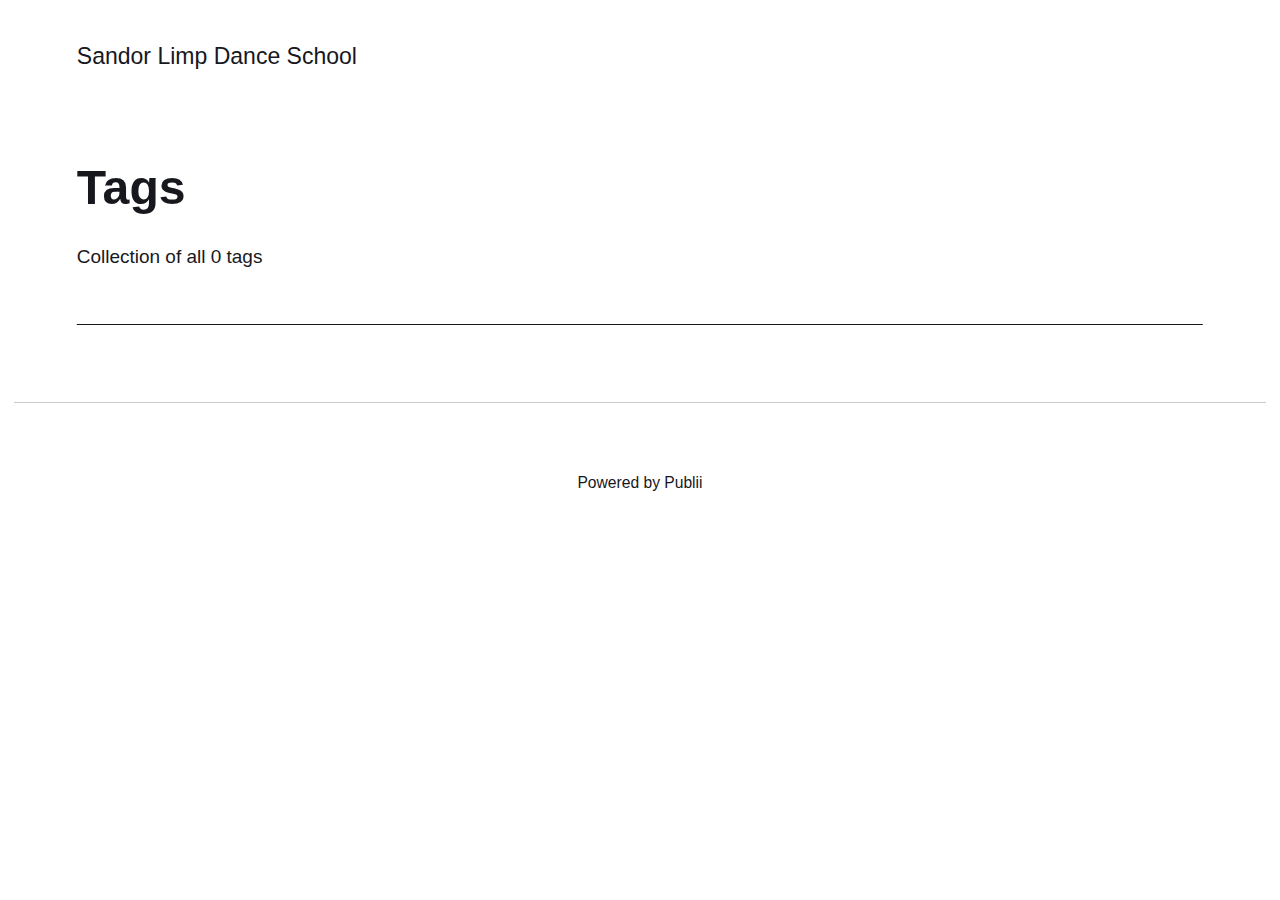
==== tags/index.html @ 7bbd6499 "Updated from Publii" ====
<!DOCTYPE html>
<html lang="en-gb">
    <head>
        <meta charset="utf-8">
        <meta http-equiv="X-UA-Compatible" content="IE=edge">
        <meta name="viewport" content="width=device-width, initial-scale=1">
            <title>All tags - Sandor Limp Dance School</title>
        
        <meta name="robots" content="noindex, follow" /> 
        <meta name="generator" content="Publii Open-Source CMS for Static Site" />

        
        
        
        
        <link rel="stylesheet" href="./../assets/css/style.css">
        <script type="application/ld+json">{"@context":"http://schema.org","@type":"Organization","name":"Sandor Limp Dance School","url":"./../"}</script>
        <noscript>
            <style>
                img[loading] {
                    opacity: 1;
                }
            </style>
        </noscript>	
        
    </head>
    <body class="tags-template">
        <header class="top js-header">
   <a class="logo" href="./../">
         Sandor Limp Dance School
   </a>
</header>
<main class="page page--tags">
   <div class="hero hero--noimage">
      <header class="hero__content ">
         <div class="wrapper">
            <h1>
               Tags 
            </h1>
            <p class="page__desc">
               Collection of all  0 tags
            </p>
         </div>
      </header>
   </div>
   <div class="wrapper">
      <ul class="feed feed--grid">
      </ul>
   </div>
</main>
<footer class="footer ">
    <div class="wrapper">
        
            <div class="footer__copyright">
                <p>Powered by Publii</p>
            </div>

        
            <button onclick="backToTopFunction()" id="backToTop" class="footer__bttop" aria-label="Back to top" title="Back to top">
                <svg width="20" height="20">
                    <use xlink:href="./../assets/svg/svg-map.svg#toparrow"/>
                </svg>
            </button>
    </div>
</footer>

<script defer src="./../assets/js/scripts.min.js"></script>

<script>window.publiiThemeMenuConfig={mobileMenuMode:'sidebar',animationSpeed:300,submenuWidth: 'auto',doubleClickTime:500,mobileMenuExpandableSubmenus:true,relatedContainerForOverlayMenuSelector:'.top'};</script>

    <script>        
        var images = document.querySelectorAll('img[loading]');
        for (var i = 0; i < images.length; i++) {
            if (images[i].complete) {
                images[i].classList.add('is-loaded');
            } else {
                images[i].addEventListener('load', function () {
                    this.classList.add('is-loaded');
                }, false);
            }
        }
    </script>





</body>
</html>
---- assets/css/style.css ----
:root {
      --page-margin:        6vw;
      --page-width:         66rem;
      --entry-width:        42rem; 
      --navbar-height:      4.4rem; 
      --border-radius:      3px;
      --baseline:           0.28333rem;
      --gallery-gap:        calc(var(--baseline) * 1.5); 
      --body-font:          -apple-system, BlinkMacSystemFont, "Segoe UI", Roboto, Oxygen, Ubuntu, Cantarell, "Fira Sans", "Droid Sans", "Helvetica Neue", Arial, sans-serif, "Apple Color Emoji", "Segoe UI Emoji", "Segoe UI Symbol";
      --heading-font:       -apple-system, BlinkMacSystemFont, "Segoe UI", Roboto, Oxygen, Ubuntu, Cantarell, "Fira Sans", "Droid Sans", "Helvetica Neue", Arial, sans-serif, "Apple Color Emoji", "Segoe UI Emoji", "Segoe UI Symbol";
      --logo-font:          var(--body-font);
      --menu-font:          var(--body-font);
      --font-size:          clamp(1.1rem, 1.1rem + (0.09999999999999987 * ((100vw - 20rem) / 70)), 1.2rem);
      --font-weight-normal: 400; 
      --font-weight-bold:   600; 
      --line-height:        1.7;
      --letter-spacing:     0em;  
      --headings-weight:    500;
      --headings-transform: none;
      --headings-style:     normal;
      --headings-letter-spacing: 0em;
      --headings-line-height: 1.2;
      --hero-height:        50vh;
      --feed-image-size:    8rem;
                          
     
        --white:              #FFFFFF;
        --black:              #17181E;
        --helper:             #FFFFFF;
        --dark:               #17181E;
        --gray:               #57585a;
        --light:              #CACBCF;
        --lighter:            #F3F3F3;
        --page-bg:            #FFFFFF; 
        --color:              #D73A42;   
        --text-color:         #17181E;
        --headings-color:     #17181E;
        --link-color:         #17181E;
        --link-color-hover:   #D73A42;    
        --nav-link-color:     #17181E;
        --nav-link-color-hover: #17181E;  
        --logo-color:         #17181E;   
        --highlight-color:    #FFC700;
        --info-color:         #67B1F3;
        --success-color:      #00A563;
        --warning-color:      #EE4E4E;
    
  } 
      @media all and (min-width: 56.25em) {
        :root {
          --navbar-height: 6rem;
        }
      } 
   
      @media (prefers-color-scheme: dark) {
        :root {                
          --white:              #FFFFFF;
          --black:              #1e1e1e;
          --helper:             #1e1e1e;
          --dark:               #CECBCB;
          --gray:               #9D9D9D;
          --light:              #373737;
          --lighter:            #1e1e1e;
          --page-bg:            #181818; 
          --color:              #FFC074;   
          --text-color:         #BFBFBF;
          --headings-color:     #EEEDED;
          --link-color:         #EEEDED;
          --link-color-hover:   #FFC074;    
          --nav-link-color:     rgba(255,255,255,1);
          --nav-link-color-hover: rgba(255,255,255,.7);  
          --logo-color:         #FFFFFF;   
          --highlight-color:    #F6DC90;
          --info-color:         #5B9ED5;
          --success-color:      #54A468;
          --warning-color:      #FB6762;
        }        
      }
    *,
*:before,
*:after {
  -webkit-box-sizing: border-box;
          box-sizing: border-box;
  margin: 0;
  padding: 0;
}

article,
aside,
footer,
header,
hgroup,
main,
nav,
section {
  display: block;
}

li {
  list-style: none;
}

img {
  height: auto;
  max-width: 100%;
  vertical-align: top;
}

button,
input,
select,
textarea {
  font: inherit;
}

address {
  font-style: normal;
}

::-moz-selection {
  background: var(--color);
  color: var(--white);
}

::selection {
  background: var(--color);
  color: var(--white);
}

html {
  font-size: var(--font-size);
  -webkit-font-smoothing: antialiased;
  -moz-osx-font-smoothing: grayscale;
  scroll-behavior: smooth;
}
html.no-scroll {
  overflow: hidden;
  position: fixed;
}

body {
  background: var(--page-bg);
  color: var(--text-color);
  font-family: var(--body-font);
  font-variation-settings: "wght" var(--font-weight-normal);
  letter-spacing: var(--letter-spacing);
  line-height: var(--line-height);
  -ms-scroll-chaining: none;
      overscroll-behavior: none;
}

a {
  text-decoration: none;
}
a {
  color: var(--link-color);
  -webkit-transition: all 0.24s ease-out;
  transition: all 0.24s ease-out;
}
a:hover {
  color: var(--link-color-hover);
}
a:active {
  color: var(--link-color-hover);
}
a:focus {
  outline: none;
}

.invert {
  color: var(--link-color-hover);
  -webkit-transition: all 0.24s ease-out;
  transition: all 0.24s ease-out;
}
.invert:hover {
  color: var(--link-color);
}
.invert:active {
  color: var(--link-color);
}
.invert:focus {
  outline: none;
}

p,
ul,
ol,
dl {
  margin-top: calc(var(--baseline) * 4 + 0.25vw);
}

blockquote,
figure,
hr,
pre,
table {
  margin-top: calc(var(--baseline) * 6 + 0.5vw);
  margin-bottom: calc(var(--baseline) * 6 + 0.5vw);
}

h1,
h2,
h3,
h4,
h5,
h6 {
  color: var(--headings-color);
  font-family: var(--heading-font);
  font-variation-settings: "wght" var(--headings-weight);
  font-style: var(--headings-style);
  -ms-hyphens: manual;
      hyphens: manual;
  letter-spacing: var(--headings-letter-spacing);
  line-height: var(--headings-line-height);
  margin-top: calc(var(--baseline) * 6 + 1vw);
  text-transform: var(--headings-transform);
}

h1,
.h1 {
  font-size: clamp(1.5710900065rem, 1.5710900065rem + 1.424540906 * (100vw - 20rem) / 70, 2.9956309125rem);
  font-family: var(--heading-font);
}

h2,
.h2 {
  font-size: clamp(1.3808408252rem, 1.3808408252rem + 0.9332127447 * (100vw - 20rem) / 70, 2.3140535699rem);
}

h3,
.h3 {
  font-size: clamp(1.2136296308rem, 1.2136296308rem + 0.4621997101 * (100vw - 20rem) / 70, 1.6758293408rem);
}

h4,
.h4 {
  font-size: clamp(1.1377777785rem, 1.1377777785rem + 0.1567604947 * (100vw - 20rem) / 70, 1.2945382732rem);
}

h5,
.h5 {
  font-size: clamp(1.066666667rem, 1.066666667rem + 0.0711111115 * (100vw - 20rem) / 70, 1.1377777785rem);
}

h6,
.h6 {
  font-size: clamp(1rem, 1rem + 0 * (100vw - 20rem) / 70, 1rem);
}

h2 + *,
h3 + *,
h4 + *,
h5 + *,
h6 + * {
  margin-top: calc(var(--baseline) * 2 + 0.25vw);
}

b,
strong {
  font-variation-settings: "wght" var(--font-weight-bold);
}

blockquote {
  border-top: 2px solid var(--dark);
  border-bottom: 2px solid var(--dark);
  color: var(--headings-color);
  font-family: var(--heading-font);
  font-style: italic;
  font-variation-settings: "wght" var(--font-weight-bold);
  padding: calc(var(--baseline) * 6 + 1vw) 2rem;
  font-size: clamp(1.1377777785rem, 1.1377777785rem + 0.1567604947 * (100vw - 20rem) / 70, 1.2945382732rem);
}
blockquote > :nth-child(1) {
  margin-top: 0;
}

ul,
ol {
  margin-left: 3ch;
}
ul > li,
ol > li {
  list-style: inherit;
  padding: 0 0 var(--baseline) 1ch;
}

dl dt {
  font-variation-settings: "wght" var(--font-weight-bold);
}

pre {
  background-color: var(--lighter);
  font-size: 0.8239746086rem;
  padding: calc(var(--baseline) * 6);
  white-space: pre-wrap;
  word-wrap: break-word;
}
pre > code {
  color: var(--text-color);
  display: inline-block;
  font-size: inherit;
  padding: 0;
}

code {
  background-color: var(--lighter);
  color: var(--color);
  font-size: 0.8239746086rem;
  font-family: Menlo, Monaco, Consolas, Courier New, monospace;
}

table {
  border: 1px solid var(--light);
  border-collapse: collapse;
  border-spacing: 0;
  vertical-align: top;
  text-align: left;
  width: 100%;
}
table th {
  font-variation-settings: "wght" var(--font-weight-bold);
  padding: calc(var(--baseline) * 2.5) calc(var(--baseline) * 4);
}
table td {
  border-top: 1px solid var(--light);
  padding: calc(var(--baseline) * 2.5) calc(var(--baseline) * 4);
}

.table-striped tr:nth-child(2n) {
  background: var(--lighter);
}
.table-bordered th,
.table-bordered td {
  border: 1px solid var(--light);
}
.table-title th {
  background: var(--lighter);
}

figcaption {
  clear: both;
  color: var(--gray);
  font-style: italic;
  font-size: 0.7241964329rem;
  padding: calc(var(--baseline) * 3) 0 0;
  text-align: center;
}

kbd {
  background: var(--dark);
  border-radius: 2px;
  color: var(--white);
  font-family: Menlo, Monaco, Consolas, Courier New, monospace;
  font-size: 0.8789062495rem;
  padding: calc(var(--baseline) * 0.5) calc(var(--baseline) * 1.5);
}

sub,
sup {
  font-size: 65%;
}

small {
  font-size: 0.8789062495rem;
}

hr,
.separator {
  background: none;
  border: none;
  height: auto;
  line-height: 1;
  max-width: none;
  text-align: center;
}
hr::before,
.separator::before {
  content: "•••";
  color: var(--dark);
  font-size: 1rem;
  font-variation-settings: "wght" var(--font-weight-bold);
  letter-spacing: 1.1377777785rem;
  padding-left: 1.1377777785rem;
}

.separator--dot::before {
  content: "•";
  color: var(--dark);
  font-size: 1rem;
  font-variation-settings: "wght" var(--font-weight-bold);
  letter-spacing: 1.1377777785rem;
  padding-left: 1.1377777785rem;
}
.separator--long-line {
  position: relative;
}
.separator--long-line::before {
  content: "";
  height: 1rem;
}
.separator--long-line::after {
  border-top: 1px solid var(--light);
  content: "";
  height: 1px;
  position: absolute;
  width: 100%;
  top: 50%;
  left: 0;
}

.btn, [type=button],
[type=submit],
button {
  align-items: center;
  background: none;
  border: 1px solid var(--dark);
  border-radius: calc(var(--border-radius) * 10);
  color: var(--dark);
  cursor: pointer;
  display: inline-flex;
  font-family: var(--menu-font);
  font-size: 0.8239746086rem;
  font-variation-settings: "wght" var(--font-weight-bold);
  overflow: hidden;
  padding: calc(var(--baseline) * 2) calc(var(--baseline) * 4);
  text-align: center;
  -webkit-transition: all 0.24s ease-out;
  transition: all 0.24s ease-out;
  vertical-align: middle;
  will-change: transform;
}
@media all and (max-width: 19.9375em) {
  .btn, [type=button],
  [type=submit],
  button {
    width: 100%;
  }
}
.btn:hover, [type=button]:hover,
[type=submit]:hover,
button:hover, .btn:active, [type=button]:active,
[type=submit]:active,
button:active, .btn:focus, [type=button]:focus,
[type=submit]:focus,
button:focus {
  background-color: var(--dark);
  color: var(--helper);
}
.btn--icon {
  gap: 0.3rem;
  justify-content: center;
}
.btn--icon svg {
  stroke: currentColor;
}
@media all and (min-width: 20em) {
  .btn + .btn, [type=button] + .btn,
  [type=submit] + .btn,
  button + .btn, .btn + [type=button], [type=button] + [type=button],
  [type=submit] + [type=button],
  button + [type=button],
  .btn + [type=submit],
  [type=button] + [type=submit],
  [type=submit] + [type=submit],
  button + [type=submit],
  .btn + button,
  [type=button] + button,
  [type=submit] + button,
  button + button {
    margin-left: calc(var(--baseline) * 2);
  }
}
@media all and (max-width: 37.4375em) {
  .btn + .btn, [type=button] + .btn,
  [type=submit] + .btn,
  button + .btn, .btn + [type=button], [type=button] + [type=button],
  [type=submit] + [type=button],
  button + [type=button],
  .btn + [type=submit],
  [type=button] + [type=submit],
  [type=submit] + [type=submit],
  button + [type=submit],
  .btn + button,
  [type=button] + button,
  [type=submit] + button,
  button + button {
    margin-bottom: calc(var(--baseline) * 2);
  }
}
.btn:disabled, [type=button]:disabled,
[type=submit]:disabled,
button:disabled, .btn[disabled], [disabled][type=button],
[disabled][type=submit],
button[disabled] {
  background-color: var(--light);
  border-color: var(--light);
  color: var(--gray);
  cursor: not-allowed;
  pointer-events: none;
}

[type=button],
[type=submit],
button {
  -webkit-appearance: none;
  -moz-appearance: none;
}

::-webkit-search-cancel-button {
  -webkit-appearance: none;
}

fieldset {
  border: 1px solid var(--light);
  margin: calc(var(--baseline) * 6 + 1vw) 0 0;
  padding: calc(var(--baseline) * 6);
}
fieldset > legend {
  margin-left: -1rem;
  padding: 0 1rem;
}

legend {
  font-variation-settings: "wght" 500;
  padding: 0;
}

label {
  font-variation-settings: "wght" 500;
  margin: 0 calc(var(--baseline) * 4) calc(var(--baseline) * 3) 0;
}

[type=text],
[type=url],
[type=tel],
[type=number],
[type=email],
[type=search],
textarea,
select {
  background-color: var(--page-bg);
  border: none;
  border: 1px solid var(--light);
  color: var(--text-color);
  font-size: 1rem;
  outline: none;
  padding: calc(var(--baseline) * 1.2) calc(var(--baseline) * 3);
  vertical-align: middle;
  width: 100%;
  -webkit-appearance: none;
  -moz-appearance: none;
}
@media all and (min-width: 37.5em) {
  [type=text],
  [type=url],
  [type=tel],
  [type=number],
  [type=email],
  [type=search],
  textarea,
  select {
    width: auto;
  }
}
[type=text]:focus,
[type=url]:focus,
[type=tel]:focus,
[type=number]:focus,
[type=email]:focus,
[type=search]:focus,
textarea:focus,
select:focus {
  border-color: var(--dark);
}

input[type=checkbox],
input[type=radio] {
  opacity: 0;
  position: absolute;
}
input[type=checkbox] + label,
input[type=radio] + label {
  position: relative;
  margin-left: -1px;
  cursor: pointer;
  padding: 0;
}
input[type=checkbox] + label:before,
input[type=radio] + label:before {
  background-color: var(--white);
  border: 1px solid var(--light);
  border-radius: 2px;
  content: "";
  display: inline-block;
  height: calc(var(--baseline) * 5);
  line-height: calc(var(--baseline) * 5);
  margin-right: calc(var(--baseline) * 4);
  vertical-align: middle;
  text-align: center;
  width: calc(var(--baseline) * 5);
}
input[type=checkbox]:checked + label:before,
input[type=radio]:checked + label:before {
  content: "";
  background-image: url("data:image/svg+xml;charset=UTF-8,%3csvg xmlns='http://www.w3.org/2000/svg' viewBox='0 0 11 8'%3e%3cpolygon points='9.53 0 4.4 5.09 1.47 2.18 0 3.64 2.93 6.54 4.4 8 5.87 6.54 11 1.46 9.53 0' fill='%23d73a42'/%3e%3c/svg%3e");
  background-repeat: no-repeat;
  background-size: 11px 8px;
  background-position: 50% 50%;
}

input[type=radio] + label:before {
  border-radius: 50%;
}
input[type=radio]:checked + label:before {
  background-image: url("data:image/svg+xml;charset=UTF-8,%3csvg xmlns='http://www.w3.org/2000/svg' viewBox='0 0 8 8'%3e%3ccircle cx='4' cy='4' r='4' fill='%23d73a42'/%3e%3c/svg%3e");
}

[type=file] {
  margin-bottom: calc(var(--baseline) * 6);
  width: 100%;
}

select {
  max-width: 100%;
  width: auto;
  position: relative;
}
select:not([multiple]) {
  background: url('data:image/svg+xml;utf8,<svg xmlns="http://www.w3.org/2000/svg" viewBox="0 0 6 6"><polygon points="3 6 3 6 0 0 6 0 3 6" fill="%238a8b8c"/></svg>') no-repeat 90% 50%;
  background-size: 8px;
  padding-right: calc(var(--baseline) * 12);
}

select[multiple] {
  border: 1px solid var(--light);
  padding: calc(var(--baseline) * 6);
  width: 100%;
}
select[multiple]:hover {
  border-color: var(--light);
}
select[multiple]:focus {
  border-color: var(--dark);
}
select[multiple]:disabled {
  background-color: var(--light);
  cursor: not-allowed;
}
select[multiple]:disabled:hover {
  border-color: var(--light);
}

textarea {
  display: block;
  overflow: auto;
  resize: vertical;
  max-width: 100%;
}

.top {
  align-items: center;
  display: flex;
  height: var(--navbar-height);
  position: relative;
  padding: 0 var(--page-margin);
  -webkit-transition: background 0.5s ease;
  transition: background 0.5s ease;
  width: 100%;
  z-index: 2;
}
@media all and (min-width: 56.25em) {
  .top {
    justify-content: space-between;
    height: var(--navbar-height);
  }
}
.top.sticky {
  background: var(--page-bg);
  position: sticky;
  top: -100px;
  -webkit-animation: slideDown 0.5s cubic-bezier(0.17, 0.67, 0, 1) forwards;
          animation: slideDown 0.5s cubic-bezier(0.17, 0.67, 0, 1) forwards;
}
@-webkit-keyframes slideDown {
  from {
    opacity: 0;
    top: -100px;
  }
  to {
    opacity: 1;
    top: 0;
  }
}
@keyframes slideDown {
  from {
    opacity: 0;
    top: -100px;
  }
  to {
    opacity: 1;
    top: 0;
  }
}

.logo {
  color: var(--logo-color) !important;
  font-size: 1.2136296308rem;
  font-family: var(--logo-font);
  font-variation-settings: "wght" var(--font-weight-bold);
  margin-right: auto;
  order: 1;
}
.logo > img {
  height: var(--navbar-height);
  -o-object-fit: contain;
     object-fit: contain;
  padding: calc(var(--baseline) * 2) 0;
  width: auto;
}

.search {
  order: 2;
}
@media all and (min-width: 56.25em) {
  .search {
    order: 3;
  }
}
.search__btn {
  border-color: var(--light);
  margin: 0;
  height: 2.2rem;
  padding: 0;
  width: 2.2rem;
}
@media all and (min-width: 56.25em) {
  .search__btn {
    margin-left: 2rem;
  }
}
.search__btn:hover, .search__btn:focus {
  border-color: var(--dark);
}
.search__form {
  display: flex;
  justify-content: space-between;
  width: 100%;
}
.search__form button {
  width: auto;
  flex-shrink: 0;
}
.search__input {
  background: none;
  border: none;
  border-bottom: 1px solid var(--dark);
  display: block;
  font-family: var(--heading-font);
  padding: 0;
  width: 90%;
}
.search__overlay {
  background-color: var(--page-bg);
  -webkit-box-shadow: 0 3px 30px rgba(0, 0, 0, 0.05);
          box-shadow: 0 3px 30px rgba(0, 0, 0, 0.05);
  left: 0;
  opacity: 0;
  position: fixed;
  -webkit-transition: all 0.24s ease-out;
  transition: all 0.24s ease-out;
  top: 0;
  visibility: hidden;
  width: 100%;
  z-index: 2005;
}
.search__overlay-inner {
  -webkit-animation: slideininput 0.24s 1s forwards;
          animation: slideininput 0.24s 1s forwards;
  align-items: center;
  display: flex;
  height: calc(var(--navbar-height) * 3);
  justify-content: space-between;
  padding: 0 var(--page-margin);
  opacity: 0;
  scale: 0.9;
}
@-webkit-keyframes slideininput {
  60% {
    opacity: 0;
    scale: 0.9;
  }
  100% {
    opacity: 1;
    scale: 1;
  }
}
@keyframes slideininput {
  60% {
    opacity: 0;
    scale: 0.9;
  }
  100% {
    opacity: 1;
    scale: 1;
  }
}
.search__overlay.expanded {
  -webkit-transform: translate(0, 0);
          transform: translate(0, 0);
  opacity: 1;
  display: block;
  visibility: visible;
}

.navbar {
  order: 3;
}
.navbar .navbar__menu {
  display: flex;
  flex-wrap: wrap;
  list-style: none;
  margin: 0;
  padding: 0;
}
@media all and (max-width: 56.1875em) {
  .navbar .navbar__menu {
    display: none;
  }
}
.navbar .navbar__menu li {
  font-family: var(--menu-font);
  display: block;
  font-size: 0.8789062495rem;
  line-height: var(--line-height);
  font-variation-settings: "wght" 500;
  padding: 0;
  position: relative;
  width: auto;
}
.navbar .navbar__menu li a,
.navbar .navbar__menu li span[aria-haspopup=true] {
  color: var(--nav-link-color);
  display: block;
  padding: 0 0.6rem;
  -webkit-transition: all 0.24s ease-out;
  transition: all 0.24s ease-out;
}
.navbar .navbar__menu li a:active, .navbar .navbar__menu li a:focus, .navbar .navbar__menu li a:hover,
.navbar .navbar__menu li span[aria-haspopup=true]:active,
.navbar .navbar__menu li span[aria-haspopup=true]:focus,
.navbar .navbar__menu li span[aria-haspopup=true]:hover {
  color: var(--nav-link-color-hover);
}
.navbar .navbar__menu li span {
  color: var(--nav-link-color);
  cursor: default;
  display: block;
  padding: 0 0.6rem;
}
.navbar .navbar__menu > li:hover > a, .navbar .navbar__menu > li:hover > span[aria-haspopup=true] {
  color: var(--nav-link-color-hover);
}
.navbar .has-submenu:active > .navbar__submenu,
.navbar .has-submenu:focus > .navbar__submenu,
.navbar .has-submenu:hover > .navbar__submenu {
  left: 0;
  opacity: 1;
  -webkit-transform: scale(1);
          transform: scale(1);
  visibility: visible;
  margin-top: 0.8rem;
}
.navbar .has-submenu:active > .navbar__submenu:before,
.navbar .has-submenu:focus > .navbar__submenu:before,
.navbar .has-submenu:hover > .navbar__submenu:before {
  content: "";
  height: 1rem;
  left: 0;
  position: absolute;
  width: 100%;
  top: -1rem;
}
.navbar .has-submenu:active > .navbar__submenu.is-right-submenu,
.navbar .has-submenu:focus > .navbar__submenu.is-right-submenu,
.navbar .has-submenu:hover > .navbar__submenu.is-right-submenu {
  left: auto;
  right: 0;
  -webkit-transform-origin: right top;
          transform-origin: right top;
}
.navbar .has-submenu .has-submenu:active > .navbar__submenu,
.navbar .has-submenu .has-submenu:focus > .navbar__submenu,
.navbar .has-submenu .has-submenu:hover > .navbar__submenu {
  top: 0;
  margin-top: 0;
}
.navbar .has-submenu .has-submenu:active > .navbar__submenu.is-right-submenu,
.navbar .has-submenu .has-submenu:focus > .navbar__submenu.is-right-submenu,
.navbar .has-submenu .has-submenu:hover > .navbar__submenu.is-right-submenu {
  top: 0;
  margin-top: 0;
}
.navbar .navbar__submenu {
  background: var(--lighter);
  border-radius: calc(var(--border-radius) * 4);
  left: -9999px;
  list-style-type: none;
  margin: 0;
  padding: 1rem 0.85rem;
  position: absolute;
  visibility: hidden;
  white-space: nowrap;
  z-index: 1;
  opacity: 0;
  -webkit-transform: scale(0.8);
          transform: scale(0.8);
  -webkit-transform-origin: 0 top;
          transform-origin: 0 top;
  -webkit-transition: opacity 0.15s, -webkit-transform 0.3s cubic-bezier(0.275, 1.375, 0.8, 1);
  transition: opacity 0.15s, -webkit-transform 0.3s cubic-bezier(0.275, 1.375, 0.8, 1);
  transition: opacity 0.15s, transform 0.3s cubic-bezier(0.275, 1.375, 0.8, 1);
  transition: opacity 0.15s, transform 0.3s cubic-bezier(0.275, 1.375, 0.8, 1), -webkit-transform 0.3s cubic-bezier(0.275, 1.375, 0.8, 1);
}
.navbar .navbar__submenu__submenu {
  z-index: 2;
}
.navbar .navbar__submenu li {
  line-height: 1.5;
  font-size: 0.8789062495rem;
}
.navbar .navbar__submenu li a,
.navbar .navbar__submenu li span[aria-haspopup=true] {
  border-radius: calc(var(--border-radius) * 3);
  color: var(--nav-link-color-hover);
  padding: 0.5rem 1rem;
  -webkit-transition: all 0.24s ease;
  transition: all 0.24s ease;
}
.navbar .navbar__submenu li a:active, .navbar .navbar__submenu li a:focus, .navbar .navbar__submenu li a:hover,
.navbar .navbar__submenu li span[aria-haspopup=true]:active,
.navbar .navbar__submenu li span[aria-haspopup=true]:focus,
.navbar .navbar__submenu li span[aria-haspopup=true]:hover {
  background: var(--page-bg);
  color: var(--nav-link-color);
}
.navbar .navbar__submenu li span {
  color: var(--nav-link-color-hover) !important;
  padding: 0.5rem 1rem;
}
.navbar .navbar__submenu li:hover > a, .navbar .navbar__submenu li:hover > span[aria-haspopup=true] {
  color: var(--nav-link-color);
}
.navbar .navbar__toggle {
  background: var(--black);
  -webkit-box-shadow: none;
          box-shadow: none;
  border: none;
  cursor: pointer;
  display: block;
  line-height: 1;
  margin: 0;
  overflow: visible;
  padding: 0;
  position: relative;
  right: 0;
  margin-left: 0.75rem;
  text-transform: none;
  z-index: 2004;
  height: 3.2rem;
  padding: 0;
  width: 3.2rem;
}
@media all and (min-width: 56.25em) {
  .navbar .navbar__toggle {
    display: none;
  }
}
.navbar .navbar__toggle:hover, .navbar .navbar__toggle:focus {
  -webkit-box-shadow: none;
          box-shadow: none;
  outline: none;
  -webkit-transform: none;
          transform: none;
}
.navbar .navbar__toggle-box {
  width: 20px;
  height: 14px;
  display: inline-block;
  position: relative;
}
.navbar .navbar__toggle-inner {
  display: block;
  top: 50%;
  text-indent: -9999999em;
}
.navbar .navbar__toggle-inner::before {
  content: "";
  display: block;
  top: -5px;
}
.navbar .navbar__toggle-inner::after {
  content: "";
  display: block;
  bottom: -5px;
}
.navbar .navbar__toggle-inner, .navbar .navbar__toggle-inner::before, .navbar .navbar__toggle-inner::after {
  width: 20px;
  height: 1px;
  background-color: var(--white);
  position: absolute;
  -webkit-transition: opacity 0.14s ease-out, -webkit-transform;
  transition: opacity 0.14s ease-out, -webkit-transform;
  transition: transform, opacity 0.14s ease-out;
  transition: transform, opacity 0.14s ease-out, -webkit-transform;
}
.navbar .navbar__toggle-inner {
  -webkit-transition-duration: 0.075s;
          transition-duration: 0.075s;
  -webkit-transition-timing-function: cubic-bezier(0.55, 0.055, 0.675, 0.19);
          transition-timing-function: cubic-bezier(0.55, 0.055, 0.675, 0.19);
}
.navbar .navbar__toggle-inner::before {
  -webkit-transition: top 0.075s ease 0.12s, opacity 0.075s ease;
  transition: top 0.075s ease 0.12s, opacity 0.075s ease;
}
.navbar .navbar__toggle-inner::after {
  -webkit-transition: bottom 0.075s ease 0.12s, -webkit-transform 0.075s cubic-bezier(0.55, 0.055, 0.675, 0.19);
  transition: bottom 0.075s ease 0.12s, -webkit-transform 0.075s cubic-bezier(0.55, 0.055, 0.675, 0.19);
  transition: bottom 0.075s ease 0.12s, transform 0.075s cubic-bezier(0.55, 0.055, 0.675, 0.19);
  transition: bottom 0.075s ease 0.12s, transform 0.075s cubic-bezier(0.55, 0.055, 0.675, 0.19), -webkit-transform 0.075s cubic-bezier(0.55, 0.055, 0.675, 0.19);
}
.navbar .navbar__toggle.is-active .navbar__toggle-inner {
  -webkit-transform: rotate(45deg);
          transform: rotate(45deg);
  -webkit-transition-delay: 0.12s;
          transition-delay: 0.12s;
  -webkit-transition-timing-function: cubic-bezier(0.215, 0.61, 0.355, 1);
          transition-timing-function: cubic-bezier(0.215, 0.61, 0.355, 1);
}
.navbar .navbar__toggle.is-active .navbar__toggle-inner::before {
  top: 0;
  opacity: 0;
  -webkit-transition: top 0.075s ease, opacity 0.075s ease 0.12s;
  transition: top 0.075s ease, opacity 0.075s ease 0.12s;
}
.navbar .navbar__toggle.is-active .navbar__toggle-inner::after {
  bottom: 0;
  -webkit-transform: rotate(-90deg);
          transform: rotate(-90deg);
  -webkit-transition: bottom 0.075s ease, -webkit-transform 0.075s cubic-bezier(0.215, 0.61, 0.355, 1) 0.12s;
  transition: bottom 0.075s ease, -webkit-transform 0.075s cubic-bezier(0.215, 0.61, 0.355, 1) 0.12s;
  transition: bottom 0.075s ease, transform 0.075s cubic-bezier(0.215, 0.61, 0.355, 1) 0.12s;
  transition: bottom 0.075s ease, transform 0.075s cubic-bezier(0.215, 0.61, 0.355, 1) 0.12s, -webkit-transform 0.075s cubic-bezier(0.215, 0.61, 0.355, 1) 0.12s;
}

.navbar_mobile_overlay {
  background: var(--page-bg);
  height: calc(100vh - 4.4rem);
  left: 0;
  opacity: 1;
  overflow: auto;
  pointer-events: auto;
  position: fixed;
  top: 4.4rem;
  -webkit-transition: all 0.3s cubic-bezier(0, 0, 0.3, 1);
  transition: all 0.3s cubic-bezier(0, 0, 0.3, 1);
  width: 100%;
  z-index: 1001;
}
.navbar_mobile_overlay.is-hidden {
  opacity: 0;
  pointer-events: none;
}
.navbar_mobile_overlay .navbar__menu {
  margin: 24px;
}
.navbar_mobile_overlay .navbar__menu li {
  list-style: none;
  margin: 0;
  padding: 0;
  text-align: center;
}
.navbar_mobile_overlay .navbar__menu li a,
.navbar_mobile_overlay .navbar__menu li span {
  color: var(--dark);
  display: block;
  padding: calc(var(--baseline) * 2);
  position: relative;
}
.navbar_mobile_overlay .navbar__menu li a:active, .navbar_mobile_overlay .navbar__menu li a:focus, .navbar_mobile_overlay .navbar__menu li a:hover,
.navbar_mobile_overlay .navbar__menu li span:active,
.navbar_mobile_overlay .navbar__menu li span:focus,
.navbar_mobile_overlay .navbar__menu li span:hover {
  color: var(--dark);
}
.navbar_mobile_overlay .navbar__menu li a[aria-haspopup=true]::after,
.navbar_mobile_overlay .navbar__menu li span[aria-haspopup=true]::after {
  content: "";
  width: 0;
  height: 0;
  border-style: solid;
  border-width: 5px 5px 0 5px;
  border-color: currentColor transparent transparent transparent;
  left: calc(var(--baseline) * 2);
  top: 15px;
  position: relative;
}
.navbar_mobile_overlay .navbar__submenu {
  margin: 0;
  padding: 0;
  visibility: hidden;
}
.navbar_mobile_overlay .navbar__submenu[aria-hidden=false] {
  visibility: visible;
}
.navbar_mobile_overlay .navbar__submenu_wrapper {
  height: 0;
  opacity: 0;
  overflow: hidden;
  -webkit-transition: all 0.3s cubic-bezier(0.275, 1.375, 0.8, 1);
  transition: all 0.3s cubic-bezier(0.275, 1.375, 0.8, 1);
}
.navbar_mobile_overlay .navbar__submenu_wrapper.is-active {
  height: auto;
  opacity: 1;
}

.navbar_mobile_sidebar {
  background: var(--page-bg);
  -webkit-box-shadow: 0 0 5px rgba(0, 0, 0, 0.25);
          box-shadow: 0 0 5px rgba(0, 0, 0, 0.25);
  height: 100vh;
  left: 0;
  max-width: 400px;
  overflow: auto;
  position: fixed;
  top: 0;
  -webkit-transition: all 0.3s cubic-bezier(0, 0, 0.3, 1);
  transition: all 0.3s cubic-bezier(0, 0, 0.3, 1);
  width: 80%;
  z-index: 1001;
}
.navbar_mobile_sidebar.is-hidden {
  left: -400px;
}
.navbar_mobile_sidebar .navbar__menu {
  margin: 24px;
}
.navbar_mobile_sidebar .navbar__menu li {
  font-family: var(--menu-font);
  font-size: 16px;
  list-style: none;
  line-height: 1.3;
  margin: 0;
  padding: 0;
}
.navbar_mobile_sidebar .navbar__menu li a,
.navbar_mobile_sidebar .navbar__menu li .is-separator {
  color: var(--dark);
  display: block;
  padding: 10px 20px 10px 0;
  position: relative;
}
.navbar_mobile_sidebar .navbar__menu li a:active, .navbar_mobile_sidebar .navbar__menu li a:focus, .navbar_mobile_sidebar .navbar__menu li a:hover,
.navbar_mobile_sidebar .navbar__menu li .is-separator:active,
.navbar_mobile_sidebar .navbar__menu li .is-separator:focus,
.navbar_mobile_sidebar .navbar__menu li .is-separator:hover {
  color: var(--dark);
}
.navbar_mobile_sidebar .navbar__menu li a[aria-haspopup=true]::after,
.navbar_mobile_sidebar .navbar__menu li .is-separator[aria-haspopup=true]::after {
  content: "";
  width: 0;
  height: 0;
  border-style: solid;
  border-width: 5px 5px 0 5px;
  border-color: currentColor transparent transparent transparent;
  right: 0;
  top: 18px;
  position: absolute;
}
.navbar_mobile_sidebar .navbar__submenu {
  margin: 0 0 0 24px;
  padding: 0;
  visibility: hidden;
}
.navbar_mobile_sidebar .navbar__submenu[aria-hidden=false] {
  visibility: visible;
}
.navbar_mobile_sidebar .navbar__submenu_wrapper {
  height: 0;
  opacity: 0;
  overflow: hidden;
  -webkit-transition: all 0.3s cubic-bezier(0.275, 1.375, 0.8, 1);
  transition: all 0.3s cubic-bezier(0.275, 1.375, 0.8, 1);
}
.navbar_mobile_sidebar .navbar__submenu_wrapper.is-active {
  height: auto;
  opacity: 1;
}
.navbar_mobile_sidebar__overlay {
  background: rgba(0, 0, 0, 0.5);
  height: 100%;
  opacity: 1;
  pointer-events: auto;
  position: fixed;
  top: 0;
  -webkit-transition: all 0.3s cubic-bezier(0, 0, 0.3, 1);
  transition: all 0.3s cubic-bezier(0, 0, 0.3, 1);
  width: 100%;
  z-index: 10;
}
.navbar_mobile_sidebar__overlay.is-hidden {
  opacity: 0;
  pointer-events: none;
}

.wrapper {
  -webkit-box-sizing: content-box;
          box-sizing: content-box;
  max-width: var(--page-width);
  margin-left: auto;
  margin-right: auto;
  padding-left: var(--page-margin);
  padding-right: var(--page-margin);
}

.entry-wrapper {
  -webkit-box-sizing: content-box;
          box-sizing: content-box;
  max-width: var(--entry-width);
  margin-left: auto;
  margin-right: auto;
  padding-left: var(--page-margin);
  padding-right: var(--page-margin);
}

.hero {
  position: relative;
  z-index: 1;
}
.hero--noimage::after {
  background: var(--dark);
  content: "";
  display: block;
  height: 1px;
  bottom: 0;
  width: calc(100% - var(--page-margin) * 2);
  z-index: -1;
  max-width: var(--page-width);
  position: absolute;
  left: 50%;
  -webkit-transform: translate(-50%, 0);
          transform: translate(-50%, 0);
}
.hero__content {
  padding-bottom: calc(var(--baseline) * 6 + 1.5vw);
}
.hero__content h1 > sup {
  font-size: 1.066666667rem;
  vertical-align: top;
}
.hero__content--centered {
  text-align: center;
}
.hero__content--centered .content__meta {
  justify-content: center;
}
.hero__cta {
  margin-top: calc(var(--baseline) * 6);
}
.hero__image {
  margin: 0 var(--page-margin);
}
.hero__image-wrapper {
  position: relative;
  background: var(--lighter);
  border-radius: calc(var(--border-radius) * 4);
}
@media all and (min-width: 56.25em) {
  .hero__image-wrapper {
    height: var(--hero-height);
  }
}
.hero__image-wrapper img {
  border-radius: inherit;
  display: block;
  height: 100%;
  -o-object-fit: cover;
     object-fit: cover;
  width: 100%;
}
@media all and (min-width: 56.25em) {
  .hero__image-wrapper img {
    height: var(--hero-height);
  }
}
.hero__image > figcaption {
  background: var(--page-bg);
}
@media all and (min-width: 56.25em) {
  .hero__image > figcaption {
    text-align: right;
  }
}

.feed__item {
  display: flex;
  flex-wrap: wrap;
  gap: calc(2rem + 2vw);
  margin-top: calc(var(--baseline) * 12 + 2vw);
}
@media all and (min-width: 37.5em) {
  .feed__item {
    flex-wrap: nowrap;
  }
}
.feed__item--centered {
  justify-content: center;
}
.feed__content {
  max-width: var(--entry-width);
}
.feed__image {
  background: var(--lighter);
  border-radius: calc(var(--border-radius) * 4);
  flex-shrink: 0;
  height: 100%;
  margin: 0;
  width: 100%;
}
@media all and (min-width: 37.5em) {
  .feed__image {
    height: calc(var(--feed-image-size) + 4vw);
    width: calc(var(--feed-image-size) + 4vw);
  }
}
.feed__image > img {
  border-radius: inherit;
  display: inline-block;
  height: 100%;
  -o-object-fit: cover;
     object-fit: cover;
  width: 100%;
}
.feed__image--wide {
  max-width: var(--page-width);
}
.feed__meta {
  align-items: center;
  color: var(--gray);
  display: flex;
  font-size: 0.8239746086rem;
  margin-bottom: calc(var(--baseline) * 3);
}
.feed__author {
  font-family: var(--menu-font);
  font-variation-settings: "wght" var(--font-weight-bold);
  text-decoration: none;
}
.feed__author-thumb {
  border-radius: 50%;
  height: 1.7rem;
  margin-right: 0.6rem;
  width: 1.7rem;
}
.feed__date {
  color: var(--gray);
  font-style: italic;
}
.feed__author + .feed__date {
  margin-left: 0.8rem;
}
.feed__author + .feed__date::before {
  content: "";
  background: var(--light);
  display: inline-block;
  height: 1px;
  margin-right: 4px;
  width: 1rem;
  vertical-align: middle;
}
.feed__readmore {
  margin-top: calc(var(--baseline) * 4 + 0.25vw);
}
.feed__title {
  margin-top: 0;
}
.feed--grid {
  margin: 0;
}
@media all and (min-width: 37.5em) {
  .feed--grid {
    display: grid;
    grid-template-columns: 100%;
    gap: 0 3rem;
  }
}
@media all and (min-width: 56.25em) {
  .feed--grid {
    grid-template-columns: repeat(2, 1fr);
  }
}
.feed--grid h2 {
  margin-top: 0;
}
.feed--grid sup {
  font-size: 1.066666667rem;
  vertical-align: top;
}
.feed--grid li {
  align-items: center;
  list-style: none;
  gap: 2rem;
  padding: 0;
}

.content__meta {
  margin-top: calc(var(--baseline) * 4 + 0.25vw);
  margin-bottom: 0;
}
.content__meta--centered {
  justify-content: center;
}
.content__entry {
  margin-top: calc(var(--baseline) * 6 + 1.5vw);
}
.content__entry > :nth-child(1) {
  margin-top: 0;
}
.content__entry a:not(.btn):not([type=button]):not([type=submit]):not(button):not(.post__toc a):not(.gallery__item a) {
  color: var(--link-color-hover);
  text-decoration: underline;
  text-decoration-thickness: 1px;
  text-underline-offset: 0.2em;
  -webkit-text-decoration-skip: ink;
          text-decoration-skip-ink: auto;
}
.content__entry a:not(.btn):not([type=button]):not([type=submit]):not(button):not(.post__toc a):not(.gallery__item a):hover, .content__entry a:not(.btn):not([type=button]):not([type=submit]):not(button):not(.post__toc a):not(.gallery__item a):active, .content__entry a:not(.btn):not([type=button]):not([type=submit]):not(button):not(.post__toc a):not(.gallery__item a):focus {
  color: var(--link-color);
}
.content__entry--nospace {
  margin-top: 0;
}
.content__avatar-thumbs {
  border-radius: 50%;
  height: 4.5rem;
  width: 4.5rem;
}
.content__footer {
  margin-top: calc(var(--baseline) * 9 + 1vw);
}
.content__updated {
  color: var(--gray);
  font-size: 0.8789062495rem;
  font-style: italic;
}
.content__actions {
  align-items: baseline;
  display: flex;
  flex-basis: auto;
  gap: 2rem;
  justify-content: space-between;
  margin-top: calc(var(--baseline) * 4 + 0.25vw);
  position: relative;
}
.content__share {
  flex-shrink: 0;
}
.content__share-button {
  border-color: var(--light);
}
.content__share-popup {
  background: var(--lighter);
  border-radius: calc(var(--border-radius) * 4);
  bottom: 140%;
  display: none;
  padding: 1rem 0.85rem;
  position: absolute;
  right: 0;
  text-align: left;
  z-index: 1;
}
.content__share-popup.is-visible {
  -webkit-animation: share-popup 0.48s cubic-bezier(0.17, 0.67, 0.6, 1.34) backwards;
          animation: share-popup 0.48s cubic-bezier(0.17, 0.67, 0.6, 1.34) backwards;
  display: block;
}
@-webkit-keyframes share-popup {
  from {
    -webkit-transform: scale(0.9);
            transform: scale(0.9);
  }
  to {
    -webkit-transform: scale(1);
            transform: scale(1);
  }
}
@keyframes share-popup {
  from {
    -webkit-transform: scale(0.9);
            transform: scale(0.9);
  }
  to {
    -webkit-transform: scale(1);
            transform: scale(1);
  }
}
.content__share-popup > a {
  border-radius: calc(var(--border-radius) * 3);
  color: var(--text-color);
  display: block;
  font-family: var(--menu-font);
  font-size: 0.8239746086rem;
  padding: 0.4rem 0.8rem;
}
.content__share-popup > a:hover {
  background: var(--page-bg);
  color: var(--text-color);
  text-decoration: none;
}
.content__share-popup > a > svg {
  fill: var(--text-color);
  display: inline-block;
  height: 0.9rem;
  margin-right: 0.5666666667rem;
  pointer-events: none;
  vertical-align: middle;
  width: 0.9rem;
}
.content__tag {
  margin: 0;
  font-family: var(--menu-font);
  font-size: 0.8239746086rem;
}
.content__tag > li {
  display: inline-flex;
  margin: 0.3rem 0.3rem 0.3rem 0;
  padding: 0;
}
.content__tag > li > a {
  border: 1px solid var(--light);
  border-radius: calc(var(--border-radius) * 10);
  color: var(--dark);
  font-size: 0.7241964329rem;
  font-variation-settings: "wght" var(--font-weight-normal);
  padding: calc(var(--baseline) * 1) calc(var(--baseline) * 2.5);
}
.content__tag > li > a:hover {
  border-color: var(--dark);
}
.content__bio {
  display: flex;
  margin: calc(var(--baseline) * 12 + 1vw) 0;
}
@media all and (min-width: 37.5em) {
  .content__bio {
    align-items: center;
  }
}
@media all and (min-width: 37.5em) {
  .content__bio::before {
    content: "";
    border-top: 1px solid var(--light);
    height: 1px;
    margin-right: 2rem;
    width: 30%;
  }
}
.bio__avatar {
  border-radius: 50%;
  flex-shrink: 0;
  height: 2.5rem;
  margin-right: 1.2rem;
  width: 2.5rem;
}
@media all and (min-width: 37.5em) {
  .bio__avatar {
    height: 4rem;
    margin-right: 2rem;
    width: 4rem;
  }
}
.bio__name {
  margin: 0;
}
.bio__desc {
  font-family: var(--body-font);
  font-size: 0.8789062495rem;
  line-height: 1.5;
}
.bio__desc > :nth-child(1) {
  margin-top: calc(var(--baseline) * 2);
}
.bio__desc a {
  text-decoration: underline;
  text-decoration-thickness: 1px;
  text-underline-offset: 0.2em;
  -webkit-text-decoration-skip: ink;
          text-decoration-skip-ink: auto;
}
.bio__desc a {
  color: var(--link-color-hover);
  -webkit-transition: all 0.24s ease-out;
  transition: all 0.24s ease-out;
}
.bio__desc a:hover {
  color: var(--link-color);
}
.bio__desc a:active {
  color: var(--link-color);
}
.bio__desc a:focus {
  outline: none;
}

.content__nav {
  margin-top: calc(var(--baseline) * 16 + 1vw);
}
.content__nav-inner {
  border-top: 1px solid var(--dark);
  border-bottom: 1px solid var(--dark);
  padding: calc(var(--baseline) * 16) 0;
}
@media all and (min-width: 37.5em) {
  .content__nav-inner {
    display: flex;
    gap: 1rem;
    justify-content: space-between;
  }
}
@media all and (min-width: 56.25em) {
  .content__nav-inner {
    gap: 2rem;
  }
}
@media all and (max-width: 37.4375em) {
  .content__nav-prev + .content__nav-next {
    margin-top: calc(var(--baseline) * 6 + 1vw);
  }
}
@media all and (min-width: 37.5em) {
  .content__nav-next {
    margin-left: auto;
    text-align: right;
  }
}
.content__nav-link {
  font-family: var(--heading-font);
  font-variation-settings: "wght" var(--font-weight-bold);
  font-style: italic;
  height: 100%;
  line-height: 1.5;
  display: flex;
  gap: 1rem;
  justify-content: space-between;
  align-items: center;
}
@media all and (min-width: 37.5em) {
  .content__nav-link {
    gap: 2rem;
  }
}
.content__nav-link > div {
  overflow: hidden;
  text-overflow: ellipsis;
  display: -webkit-box;
  -webkit-line-clamp: 3;
  -webkit-box-orient: vertical;
}
@media all and (min-width: 56.25em) {
  .content__nav-link > div {
    -webkit-line-clamp: 4;
  }
}
.content__nav-link span {
  color: var(--gray);
  display: block;
  font-size: 0.7724761953rem;
  font-family: var(--menu-font);
  font-style: normal;
  font-variation-settings: "wght" var(--font-weight-normal);
  margin-bottom: var(--baseline);
}
.content__nav-image {
  flex: 1 0 4rem;
  margin: 0;
  height: 4rem;
}
@media all and (min-width: 37.5em) and (max-width: 56.1875em) {
  .content__nav-image {
    flex-basis: 6rem;
    height: 6rem;
  }
}
@media all and (min-width: 56.25em) {
  .content__nav-image {
    flex-basis: 8rem;
    height: 8rem;
  }
}
.content__nav-image > img {
  border-radius: calc(var(--border-radius) * 4);
  display: block;
  height: 100%;
  -o-object-fit: cover;
     object-fit: cover;
  width: 100%;
}
.content__related {
  background: var(--lighter);
  margin-top: calc(var(--baseline) * 16 + 1vw);
  padding: calc(var(--baseline) * 12 + 3vw) 0;
}
.related__title {
  margin-top: 0;
}

.content__comments {
  margin-top: calc(var(--baseline) * 9);
  overflow: hidden;
}

.post__image {
  display: inline-block;
}
.post__image a,
.post__image img {
  border-radius: calc(var(--border-radius) * 4);
  display: inline-block;
}
.post__image > figcaption {
  background-color: var(--page-bg);
}
.post__image--left {
  float: left;
  margin-bottom: 0;
  margin-right: 2rem;
  max-width: 50%;
}
.post__image--right {
  float: right;
  margin-bottom: 0;
  margin-left: 2rem;
  max-width: 50%;
}
.post__image--center {
  display: block;
  margin-left: auto;
  margin-right: auto;
  text-align: center;
}
.post__image--wide {
  display: block;
}
@media all and (min-width: 56.25em) {
  .post__image--wide {
    margin-left: calc(-50vw + 50%);
    margin-right: calc(-50vw + 50%);
    padding: 0 var(--page-margin);
    text-align: center;
  }
  .post__image--wide a,
  .post__image--wide img {
    display: block;
    height: auto;
    margin: auto;
    max-width: var(--page-width);
    width: 100%;
  }
}
.post__image--full {
  background-color: var(--lighter);
  display: block;
  margin-left: calc(-50vw + 50%);
  margin-right: calc(-50vw + 50%);
  text-align: center;
}
.post__image--full a,
.post__image--full img {
  border-radius: 0;
  display: block;
  height: auto;
  width: 100%;
}
.post__video, .post__iframe {
  display: block;
  margin-top: calc(var(--baseline) * 6 + 0.5vw);
  margin-bottom: calc(var(--baseline) * 6 + 0.5vw);
  overflow: hidden;
  padding: 0;
  position: relative;
  width: 100%;
}
.post__video::before, .post__iframe::before {
  display: block;
  content: "";
  padding-top: var(--embed-aspect-ratio);
}
.post__video iframe, .post__video video, .post__iframe iframe, .post__iframe video {
  border: none;
  height: 100%;
  left: 0;
  position: absolute;
  top: 0;
  bottom: 0;
  width: 100%;
}
.post__toc h3 {
  border-bottom: 1px solid var(--dark);
  font-size: 1rem;
  margin: 0;
  padding-bottom: calc(var(--baseline) * 2 + 0.25vw);
}
.post__toc ul {
  counter-reset: item;
  list-style: decimal;
  margin: calc(var(--baseline) * 3 + 0.25vw) 0 0 3ch;
}
.post__toc ul li {
  counter-increment: item;
  padding: 0;
}
.post__toc ul ul {
  margin-top: 0;
}
.post__toc ul ul li {
  display: block;
}
.post__toc ul ul li:before {
  content: counters(item, ".") ". ";
  margin-left: -3ch;
}

.banner {
  text-align: center;
}
.banner--after-content {
  margin-top: calc(var(--baseline) * 9 + 1vw);
}

.page__desc a {
  text-decoration: underline;
  text-decoration-thickness: 1px;
  text-underline-offset: 0.2em;
  -webkit-text-decoration-skip: ink;
          text-decoration-skip-ink: auto;
}
@media all and (min-width: 37.5em) {
  .page--author__wrapper {
    display: flex;
    gap: 2rem;
  }
}
@media all and (min-width: 56.25em) {
  .page--author__wrapper {
    gap: 3rem;
  }
}
.page--author__avatar {
  border-radius: 50%;
  height: calc(var(--baseline) * 10 + 2vw);
  margin-top: calc(var(--baseline) * 6 + 1vw);
  width: calc(var(--baseline) * 10 + 2vw);
}
.page--author__website {
  margin-top: calc(var(--baseline) * 4 + 0.25vw);
}
.page--search form {
  align-items: flex-start;
  display: flex;
  flex-wrap: wrap;
}
@media all and (max-width: 37.4375em) {
  .page--search input {
    margin-bottom: calc(var(--baseline) * 2);
  }
}
@media all and (min-width: 20em) {
  .page--search input {
    flex: 1 0 auto;
    margin-right: calc(var(--baseline) * 2);
  }
}
@media all and (max-width: 37.4375em) {
  .page--search button {
    width: 100%;
  }
}

.subpages__title {
  border-top: 1px solid var(--light);
  padding-top: calc(var(--baseline) * 6 + 0.5vw);
}
.subpages__list {
  list-style: initial;
  margin-left: 2ch;
}
.subpages__list ul {
  list-style: initial;
  margin: 0 0 0 2ch;
}
.subpages__list li {
  padding-bottom: 0;
}

.readmore {
  display: inline-block;
  color: var(--gray);
  font-size: 0.9374999997rem;
  font-style: italic;
  text-decoration: underline;
  -webkit-text-decoration-skip: ink;
          text-decoration-skip-ink: auto;
}

.align-left {
  text-align: left;
}

.align-right {
  text-align: right;
}

.align-center {
  text-align: center;
}

.align-justify {
  text-align: justify;
}

.msg {
  border: 1px solid var(--light);
  border-left-width: 2px;
  font-size: 0.9374999997rem;
  padding: calc(var(--baseline) * 6);
  position: relative;
}
.msg--highlight {
  border-left-color: var(--highlight-color);
}
.msg--info {
  border-left-color: var(--info-color);
}
.msg--success {
  border-left-color: var(--success-color);
}
.msg--warning {
  border-left-color: var(--warning-color);
}

.ordered-list {
  counter-reset: listCounter;
}
.ordered-list li {
  counter-increment: listCounter;
  list-style: none;
  padding-left: 0.3rem;
  position: relative;
}
.ordered-list li::before {
  color: var(--color);
  content: counter(listCounter, decimal-leading-zero) ".";
  font-variation-settings: "wght" var(--font-weight-bold);
  left: -2rem;
  position: absolute;
}

.dropcap:first-letter {
  color: var(--headings-color);
  float: left;
  font-size: 3.6355864383rem;
  line-height: 0.7;
  margin-right: 0.6rem;
  padding: calc(var(--baseline) * 2) calc(var(--baseline) * 2) calc(var(--baseline) * 2) 0;
}

.pec-wrapper {
  height: 100%;
  left: 0;
  position: absolute;
  top: 0;
  width: 100%;
}
.pec-overlay {
  align-items: center;
  background-color: var(--lighter);
  font-size: 14px;
  display: none;
  height: inherit;
  justify-content: center;
  line-height: 1.4;
  padding: 1rem;
  position: relative;
  text-align: center;
}
@media all and (min-width: 37.5em) {
  .pec-overlay {
    font-size: 16px;
    line-height: var(--line-height);
    padding: 1rem 2rem;
  }
}
.pec-overlay.is-active {
  display: flex;
}
.pec-overlay-inner p {
  margin: 0 0 1rem;
}

/* Pagination ------------------------ */
.pagination {
  display: flex;
  gap: calc(var(--baseline) * 2);
  justify-content: center;
  margin-top: calc(var(--baseline) * 12 + 1vw);
}
@media all and (min-width: 56.25em) {
  .pagination {
    margin-top: calc(var(--baseline) * 18 + 1vw);
  }
}

/* Footer ------------------------ */
.footer {
  border-top: 1px solid var(--light);
  font-size: 0.9374999997rem;
  padding: calc(var(--baseline) * 9 + 1vw) 0 calc(var(--baseline) * 6 + 1vw);
  margin: calc(var(--baseline) * 12 + 1vw) auto 0;
  max-width: var(--page-width);
  text-align: center;
}
.footer--glued {
  border: none;
  padding-top: 0;
}
.footer__nav ul {
  list-style: none;
  margin: 0;
}
.footer__nav ul li {
  display: inline-block;
  padding: var(--baseline) 0.5rem;
}
* + .footer__social {
  margin-top: calc(var(--baseline) * 6 + 0.5vw);
}
.footer__social svg {
  fill: var(--dark);
  height: 1rem;
  margin: 0 0.5rem;
  -webkit-transition: all 0.12s linear 0s;
  transition: all 0.12s linear 0s;
  width: 1rem;
}
.footer__social svg:hover {
  fill: var(--gray);
}
.footer__copyright {
  font-size: 0.8239746086rem;
  margin-top: var(--baseline);
}
.footer__copyright > *:first-child {
  margin: 0;
}
.footer__bttop {
  background: var(--page-bg);
  bottom: calc(var(--baseline) * 5);
  border-radius: 50%;
  border-color: var(--light);
  line-height: 1;
  opacity: 0;
  padding: calc(var(--baseline) * 2);
  position: fixed;
  right: 2rem;
  text-align: center;
  width: auto !important;
  visibility: hidden;
  z-index: 999;
}
@media all and (min-width: 56.25em) {
  .footer__bttop {
    bottom: calc(var(--baseline) * 10);
  }
}
.footer__bttop:hover {
  border-color: var(--dark);
  opacity: 1;
}
.footer__bttop.is-visible {
  visibility: visible;
  opacity: 1;
}

.gallery {
  margin: calc(var(--baseline) * 6 + 1vw) calc(var(--gallery-gap) * -1);
}
@media all and (min-width: 20em) {
  .gallery {
    display: flex;
    flex-wrap: wrap;
  }
}
@media all and (min-width: 56.25em) {
  .gallery-wrapper--wide {
    display: flex;
    justify-content: center;
    margin-left: calc(-50vw + 50%);
    margin-right: calc(-50vw + 50%);
    padding: 0 var(--page-margin);
  }
  .gallery-wrapper--wide .gallery {
    max-width: var(--page-width);
  }
}
@media all and (min-width: 56.25em) {
  .gallery-wrapper--full {
    margin-left: calc(-50vw + 50%);
    margin-right: calc(-50vw + 50%);
    padding: 0 var(--page-margin);
  }
}
@media all and (min-width: 20em) {
  .gallery[data-columns="1"] .gallery__item {
    flex: 1 0 100%;
  }
}
@media all and (min-width: 30em) {
  .gallery[data-columns="2"] .gallery__item {
    flex: 1 0 50%;
  }
}
@media all and (min-width: 37.5em) {
  .gallery[data-columns="3"] .gallery__item {
    flex: 1 0 33.333%;
  }
}
@media all and (min-width: 56.25em) {
  .gallery[data-columns="4"] .gallery__item {
    flex: 0 1 25%;
  }
}
@media all and (min-width: 56.25em) {
  .gallery[data-columns="5"] .gallery__item {
    flex: 0 1 20%;
  }
}
@media all and (min-width: 56.25em) {
  .gallery[data-columns="6"] .gallery__item {
    flex: 0 1 16.666%;
  }
}
@media all and (min-width: 56.25em) {
  .gallery[data-columns="7"] .gallery__item {
    flex: 1 0 14.285%;
  }
}
@media all and (min-width: 56.25em) {
  .gallery[data-columns="8"] .gallery__item {
    flex: 1 0 12.5%;
  }
}
.gallery__item {
  margin: 0;
  padding: var(--gallery-gap);
  position: relative;
}
@media all and (min-width: 20em) {
  .gallery__item {
    flex: 1 0 50%;
  }
}
@media all and (min-width: 30em) {
  .gallery__item {
    flex: 1 0 33.333%;
  }
}
@media all and (min-width: 37.5em) {
  .gallery__item {
    flex: 1 0 25%;
  }
}
.gallery__item a {
  border-radius: calc(var(--border-radius) * 4);
  display: block;
  height: 100%;
  width: 100%;
}
.gallery__item a::after {
  background: -webkit-gradient(linear, left bottom, left top, from(rgba(0, 0, 0, 0.4)), to(rgba(0, 0, 0, 0)));
  background: linear-gradient(to top, rgba(0, 0, 0, 0.4) 0%, rgba(0, 0, 0, 0) 100%);
  border-radius: inherit;
  bottom: var(--gallery-gap);
  content: "";
  display: block;
  opacity: 0;
  left: var(--gallery-gap);
  height: calc(100% - var(--gallery-gap) * 2);
  position: absolute;
  right: var(--gallery-gap);
  top: var(--gallery-gap);
  -webkit-transition: all 0.24s ease-out;
  transition: all 0.24s ease-out;
  width: calc(100% - var(--gallery-gap) * 2);
}
.gallery__item a:hover::after {
  opacity: 1;
}
.gallery__item img {
  border-radius: inherit;
  display: block;
  height: 100%;
  -o-object-fit: cover;
     object-fit: cover;
  width: 100%;
}
.gallery__item figcaption {
  bottom: 1.2rem;
  color: var(--white);
  left: 50%;
  opacity: 0;
  position: absolute;
  text-align: center;
  -webkit-transform: translate(-50%, 1.2rem);
          transform: translate(-50%, 1.2rem);
  -webkit-transition: all 0.24s ease-out;
  transition: all 0.24s ease-out;
}
.gallery__item:hover figcaption {
  opacity: 1;
  -webkit-transform: translate(-50%, 0);
          transform: translate(-50%, 0);
}

.pswp--dark .pswp__bg {
  background: black;
}
.pswp--dark .pswp__button,
.pswp--dark .pswp__button--arrow--left:before,
.pswp--dark .pswp__button--arrow--right:before {
  background-image: url(../svg/gallery-icons-light.svg);
}
.pswp--light .pswp__bg {
  background: var(--white);
}
.pswp--light .pswp__counter {
  color: var(--text-color);
}
.pswp--light .pswp__caption__center {
  color: var(--text-color);
}
.pswp--light .pswp__button,
.pswp--light .pswp__button--arrow--left:before,
.pswp--light .pswp__button--arrow--right:before {
  background-image: url(../svg/gallery-icons-dark.svg);
}
.pswp .pswp__button {
  -webkit-box-shadow: none;
          box-shadow: none;
  -webkit-transform: none;
          transform: none;
} 
         img[loading] {
               opacity: 0;
         }

         img.is-loaded {
               opacity: 1;
               transition: opacity 1s cubic-bezier(0.215, 0.61, 0.355, 1); 
         }
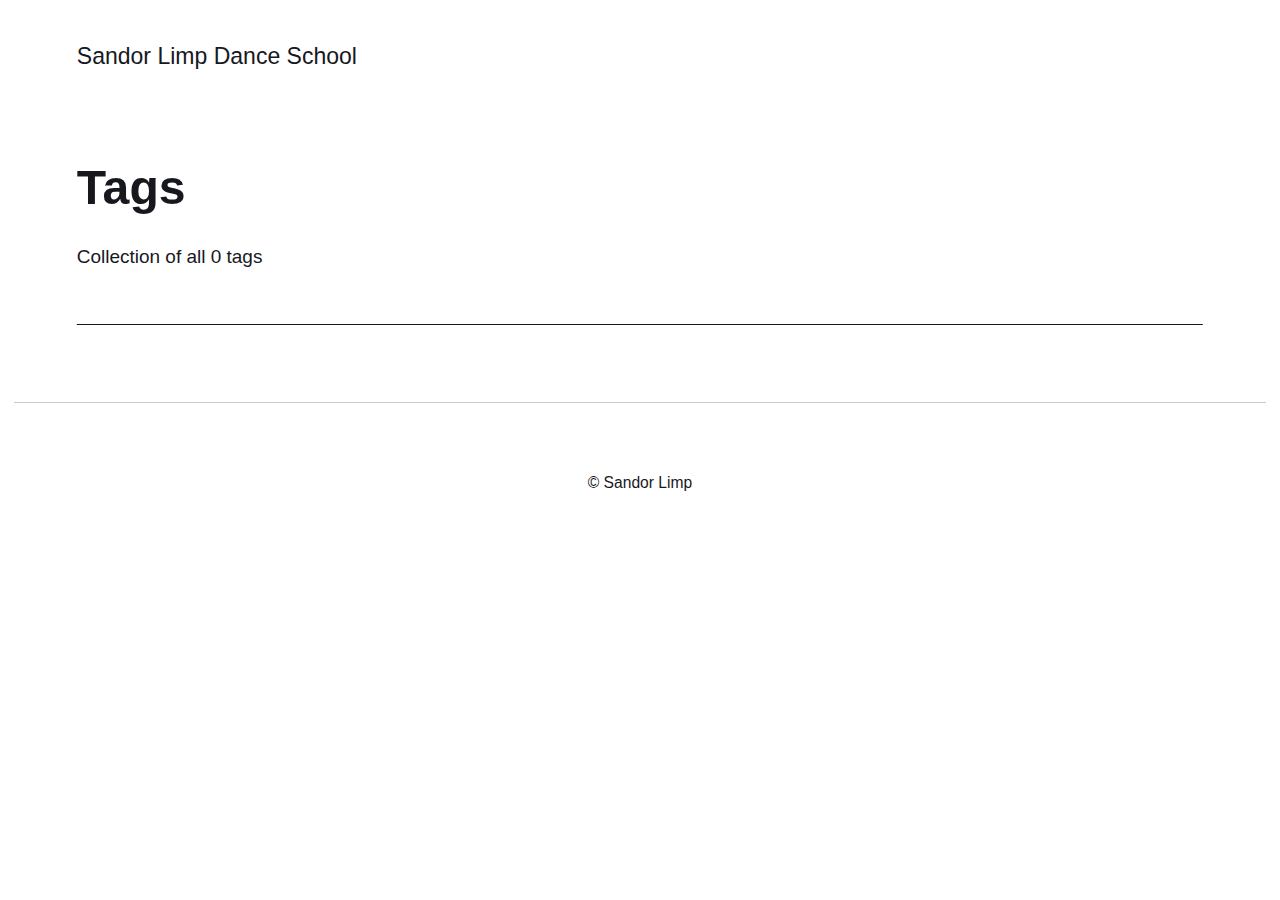
==== commit 8b0ffdb3: "Updated from Publii" ====
--- a/tags/index.html
+++ b/tags/index.html
@@ -11,10 +11,10 @@
 
         
         
+        <meta property="og:title" content="Sandor Limp Dance School" /><meta property="og:site_name" content="Sandor Limp Dance School" /><meta property="og:description" content="" /><meta property="og:url" content="https://petermolnar.github.io/ballroomdancing.hu/tags/" /><meta property="og:type" content="website" />
         
-        
-        <link rel="stylesheet" href="./../assets/css/style.css">
-        <script type="application/ld+json">{"@context":"http://schema.org","@type":"Organization","name":"Sandor Limp Dance School","url":"./../"}</script>
+        <link rel="stylesheet" href="https://petermolnar.github.io/ballroomdancing.hu/assets/css/style.css">
+        <script type="application/ld+json">{"@context":"http://schema.org","@type":"Organization","name":"Sandor Limp Dance School","url":"https://petermolnar.github.io/ballroomdancing.hu/"}</script>
         <noscript>
             <style>
                 img[loading] {
@@ -26,7 +26,7 @@
     </head>
     <body class="tags-template">
         <header class="top js-header">
-   <a class="logo" href="./../">
+   <a class="logo" href="https://petermolnar.github.io/ballroomdancing.hu/">
          Sandor Limp Dance School
    </a>
 </header>
@@ -52,19 +52,19 @@
     <div class="wrapper">
         
             <div class="footer__copyright">
-                <p>Powered by Publii</p>
+                <p>© Sandor Limp</p>
             </div>
 
         
             <button onclick="backToTopFunction()" id="backToTop" class="footer__bttop" aria-label="Back to top" title="Back to top">
                 <svg width="20" height="20">
-                    <use xlink:href="./../assets/svg/svg-map.svg#toparrow"/>
+                    <use xlink:href="https://petermolnar.github.io/ballroomdancing.hu/assets/svg/svg-map.svg#toparrow"/>
                 </svg>
             </button>
     </div>
 </footer>
 
-<script defer src="./../assets/js/scripts.min.js"></script>
+<script defer src="https://petermolnar.github.io/ballroomdancing.hu/assets/js/scripts.min.js"></script>
 
 <script>window.publiiThemeMenuConfig={mobileMenuMode:'sidebar',animationSpeed:300,submenuWidth: 'auto',doubleClickTime:500,mobileMenuExpandableSubmenus:true,relatedContainerForOverlayMenuSelector:'.top'};</script>
 
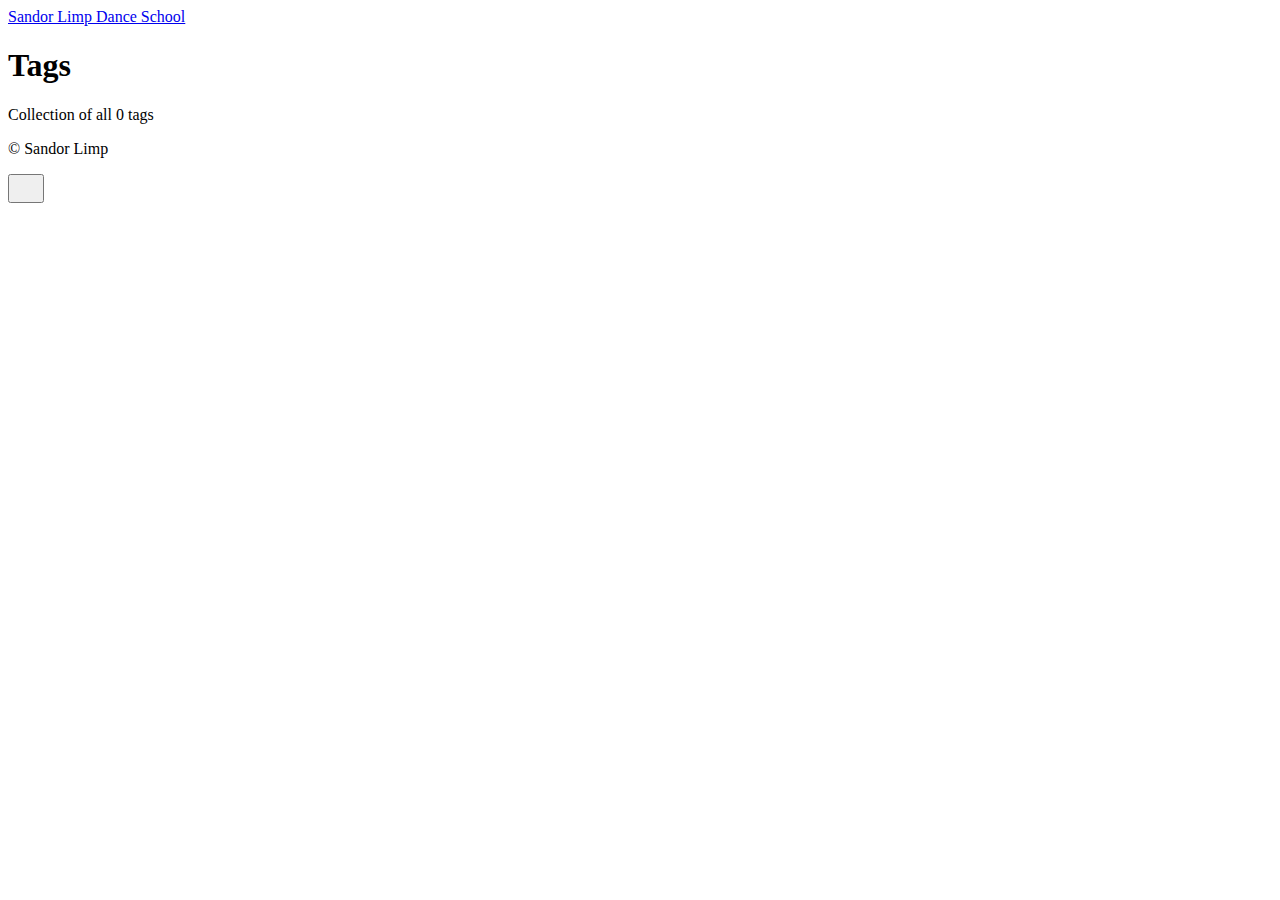
==== commit 3a8a409e: "Updated from Publii" ====
--- a/tags/index.html
+++ b/tags/index.html
@@ -11,10 +11,10 @@
 
         
         
-        <meta property="og:title" content="Sandor Limp Dance School" /><meta property="og:site_name" content="Sandor Limp Dance School" /><meta property="og:description" content="" /><meta property="og:url" content="https://petermolnar.github.io/ballroomdancing.hu/tags/" /><meta property="og:type" content="website" />
+        <meta property="og:title" content="Sandor Limp Dance School" /><meta property="og:site_name" content="Sandor Limp Dance School" /><meta property="og:description" content="" /><meta property="og:url" content="https://ballroomdancing.hu/tags/" /><meta property="og:type" content="website" />
         
-        <link rel="stylesheet" href="https://petermolnar.github.io/ballroomdancing.hu/assets/css/style.css">
-        <script type="application/ld+json">{"@context":"http://schema.org","@type":"Organization","name":"Sandor Limp Dance School","url":"https://petermolnar.github.io/ballroomdancing.hu/"}</script>
+        <link rel="stylesheet" href="https://ballroomdancing.hu/assets/css/style.css">
+        <script type="application/ld+json">{"@context":"http://schema.org","@type":"Organization","name":"Sandor Limp Dance School","url":"https://ballroomdancing.hu/"}</script>
         <noscript>
             <style>
                 img[loading] {
@@ -26,7 +26,7 @@
     </head>
     <body class="tags-template">
         <header class="top js-header">
-   <a class="logo" href="https://petermolnar.github.io/ballroomdancing.hu/">
+   <a class="logo" href="https://ballroomdancing.hu/">
          Sandor Limp Dance School
    </a>
 </header>
@@ -58,13 +58,13 @@
         
             <button onclick="backToTopFunction()" id="backToTop" class="footer__bttop" aria-label="Back to top" title="Back to top">
                 <svg width="20" height="20">
-                    <use xlink:href="https://petermolnar.github.io/ballroomdancing.hu/assets/svg/svg-map.svg#toparrow"/>
+                    <use xlink:href="https://ballroomdancing.hu/assets/svg/svg-map.svg#toparrow"/>
                 </svg>
             </button>
     </div>
 </footer>
 
-<script defer src="https://petermolnar.github.io/ballroomdancing.hu/assets/js/scripts.min.js"></script>
+<script defer src="https://ballroomdancing.hu/assets/js/scripts.min.js"></script>
 
 <script>window.publiiThemeMenuConfig={mobileMenuMode:'sidebar',animationSpeed:300,submenuWidth: 'auto',doubleClickTime:500,mobileMenuExpandableSubmenus:true,relatedContainerForOverlayMenuSelector:'.top'};</script>
 
